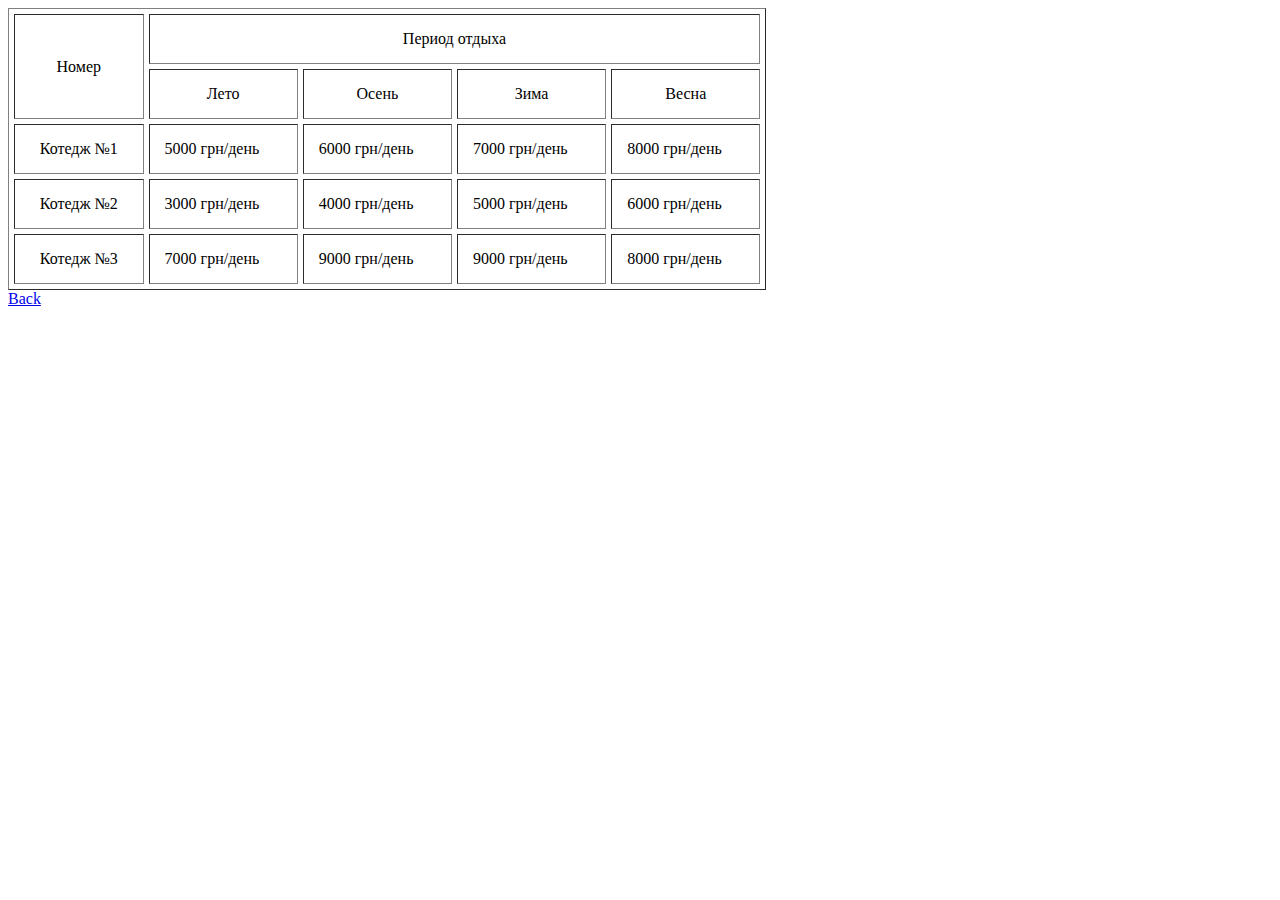
==== pages/table.html @ 9ab3ad3f "first commit" ====
<!DOCTYPE html>
<html lang="en">

<head>
    <meta charset="UTF-8">
    <meta http-equiv="X-UA-Compatible" content="IE=edge">
    <meta name="viewport" content="width=device-width, initial-scale=1.0">
    <title>First_page</title>
</head>

<body>
    <table border="1" width="60%" cellpadding="15" cellspacing="5">
        <tr>
            <td rowspan="2" align="center">Номер</td>
            <td colspan="4" align="center">Период отдыха</td>
        </tr>
        <tr>
            <td align="center">Лето</td>
            <td align="center">Осень</td>
            <td align="center">Зима</td>
            <td align="center">Весна</td>
        </tr>
        <tr>
            <td align="center">Котедж №1</td>
            <td>5000 грн/день</td>
            <td>6000 грн/день</td>
            <td>7000 грн/день</td>
            <td>8000 грн/день</td>
        </tr>
        <tr>
            <td align="center">Котедж №2</td>
            <td>3000 грн/день</td>
            <td>4000 грн/день</td>
            <td>5000 грн/день</td>
            <td>6000 грн/день</td>
        </tr>
        <tr>
            <td align="center">Котедж №3</td>
            <td>7000 грн/день</td>
            <td>9000 грн/день</td>
            <td>9000 грн/день</td>
            <td>8000 грн/день</td>
        </tr>
    </table>
    <a href="../index.html">Back</a>
</body>

</html>
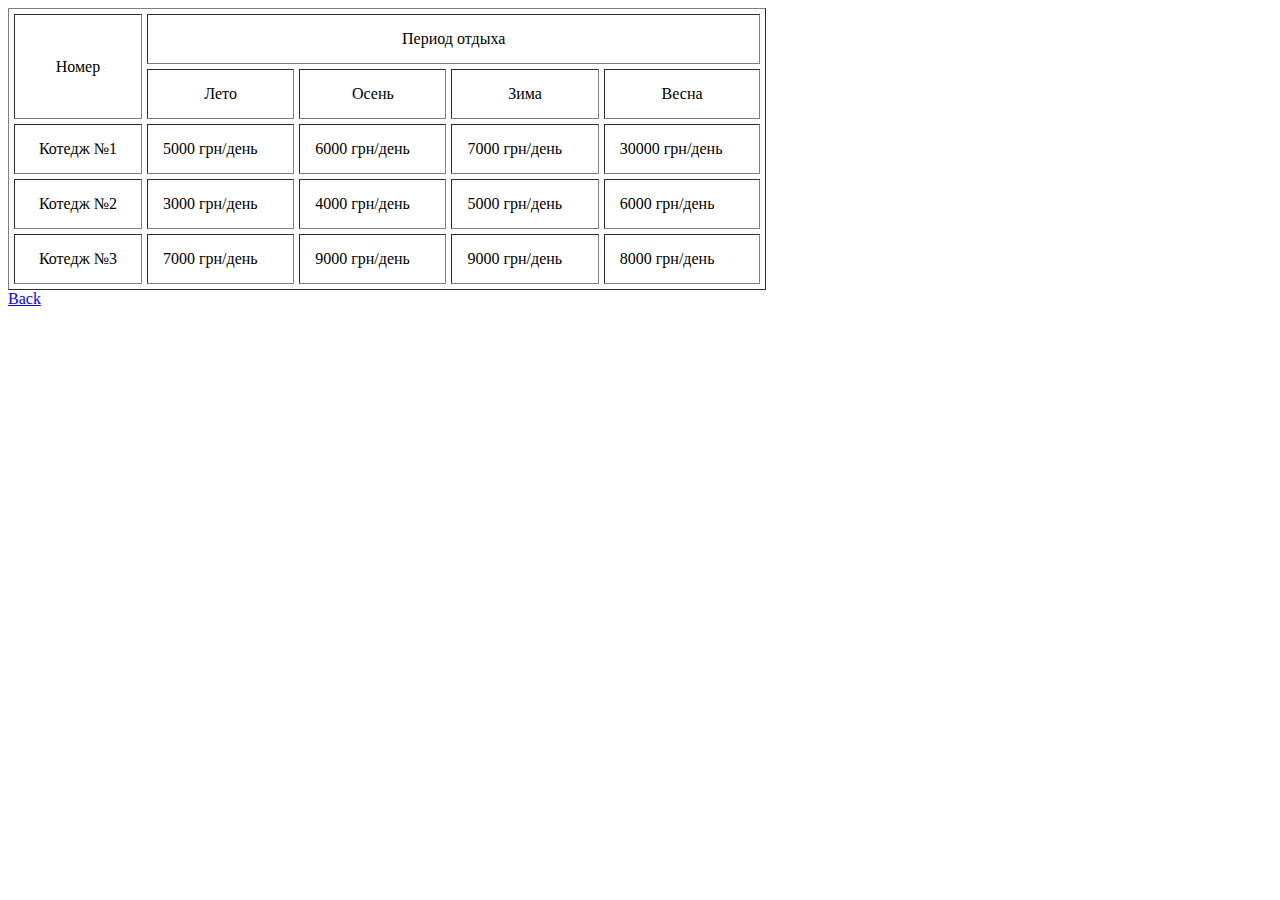
==== commit 0076fcb0: "two commit" ====
--- a/pages/table.html
+++ b/pages/table.html
@@ -25,7 +25,7 @@
             <td>5000 грн/день</td>
             <td>6000 грн/день</td>
             <td>7000 грн/день</td>
-            <td>8000 грн/день</td>
+            <td>30000 грн/день</td>
         </tr>
         <tr>
             <td align="center">Котедж №2</td>
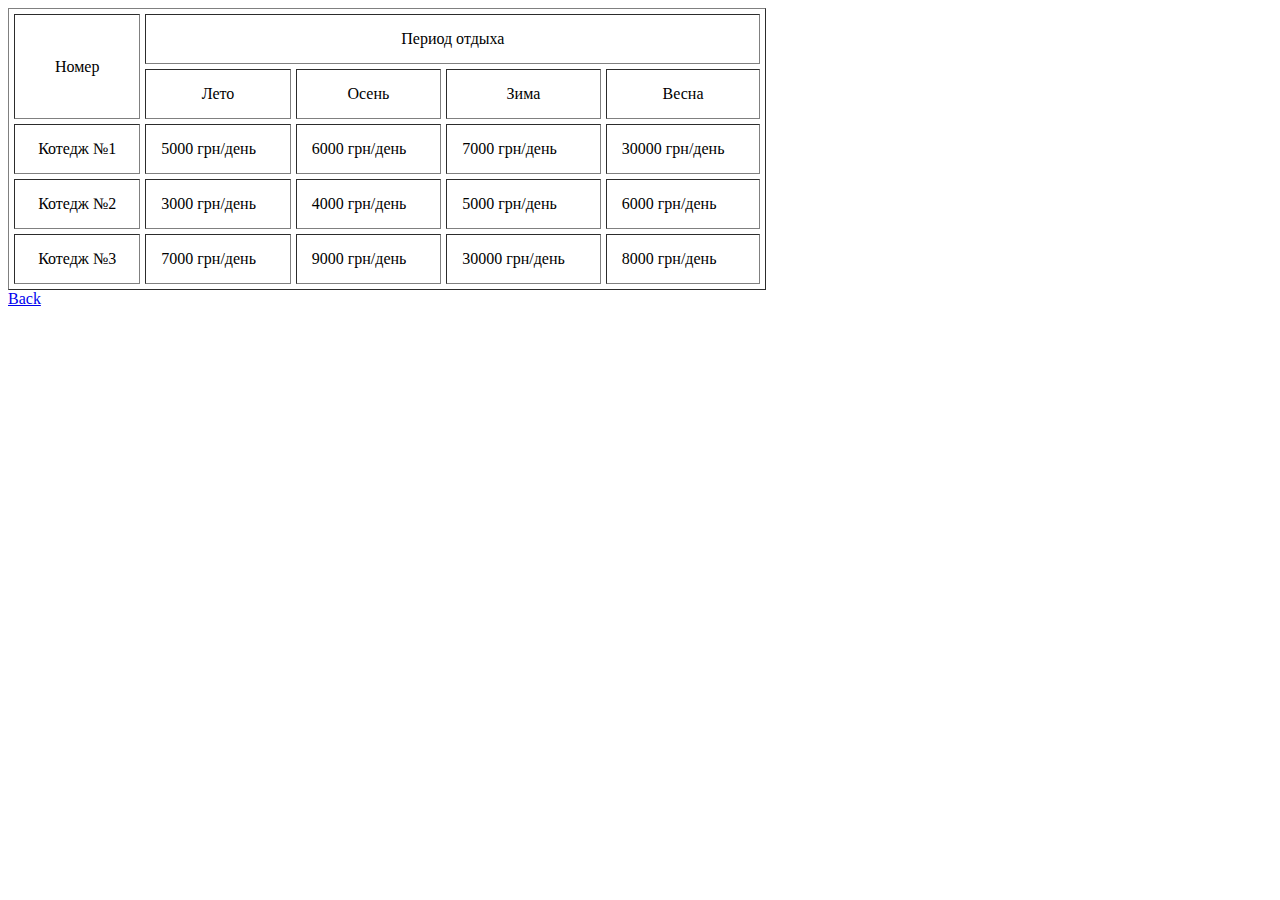
==== commit 58e87d1c: "3 commit" ====
--- a/pages/table.html
+++ b/pages/table.html
@@ -38,7 +38,7 @@
             <td align="center">Котедж №3</td>
             <td>7000 грн/день</td>
             <td>9000 грн/день</td>
-            <td>9000 грн/день</td>
+            <td>30000 грн/день</td>
             <td>8000 грн/день</td>
         </tr>
     </table>
